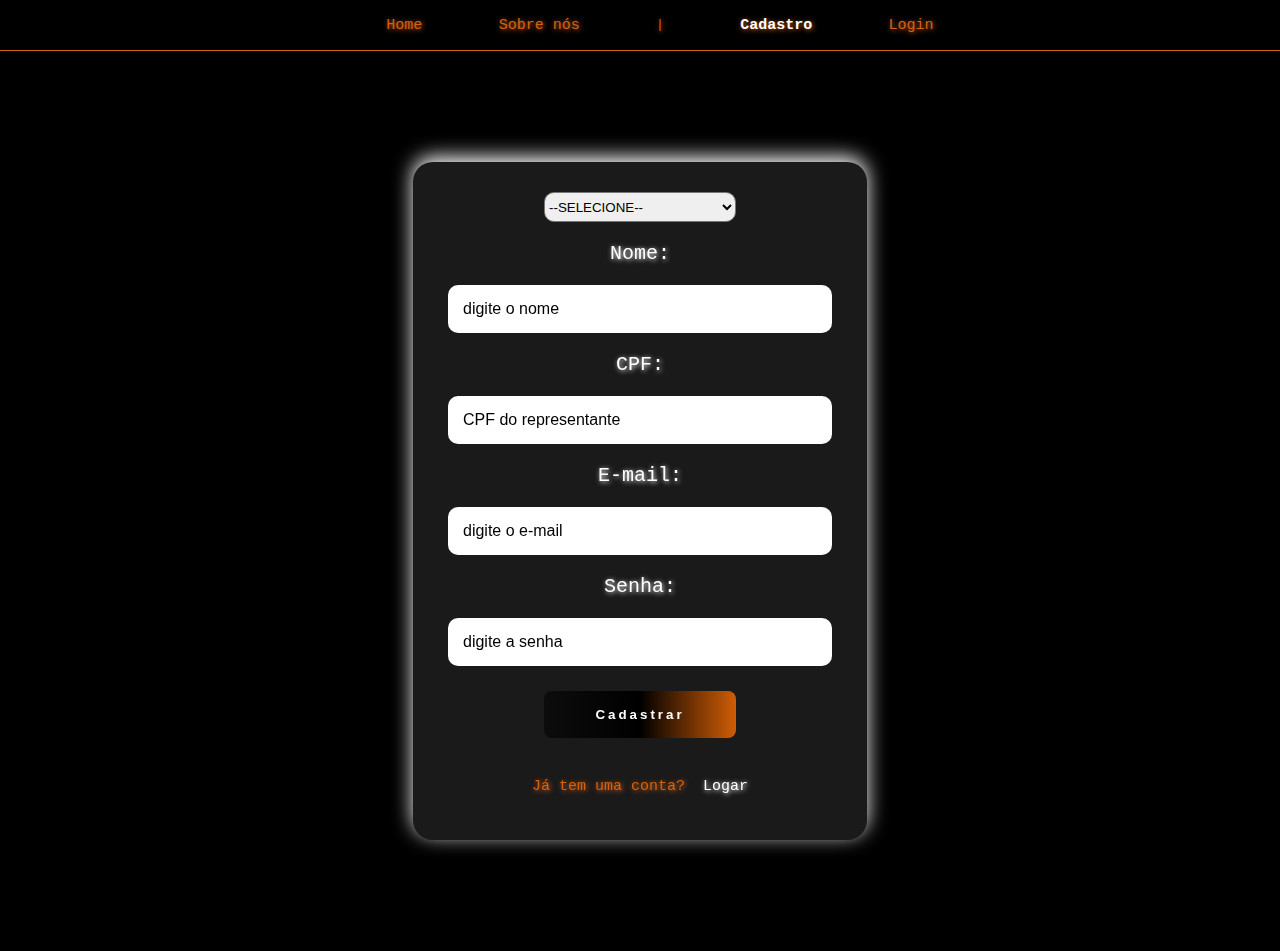
==== site-vivi/public/cadastro.html @ 0fb1c5fd "subindo alterações" ====
<!DOCTYPE html>
<html lang="en">
<head>
    <meta charset="UTF-8">
    <meta http-equiv="X-UA-Compatible" content="IE=edge">
    <meta name="viewport" content="width=device-width, initial-scale=1.0">
    <title>MotorCode</title>
    <link rel="stylesheet" href="../css/style.css">
    <link rel="stylesheet" href="../css/cadastro.css">

</head>
<body>
    <div class="header">
        <div class="container">
            <ul>
                <li> <a href="index.html"> Home</a></li>
                <li> <a href="sobre nós.html"> Sobre nós</a></li>
                |
                <li> <a class="agora" href="#"> Cadastro</a></li>
                <li> <a href="login.html"> Login</a></li>
            </ul>
        </div>
    </div>

<div class="background">
    <div class="card" >
        <div class="conteudo" >
            <select name="" id="">
                <option value="">--SELECIONE--</option>
                <option value="">Usuário</option>
                <option value="">MotoClube</option>
            </select>
            <p>Nome:</p> 
            <input type="text" placeholder="digite o nome" >
            <p>CPF:</p>
            <input type="text" placeholder="CPF do representante" >
            <p>E-mail:</p>
            <input type="text" placeholder="digite o e-mail" >
            <p>Senha:</p>
            <input type="text" placeholder="digite a senha" >
            <button onclick="cadastro()" >Cadastrar</button>
            <p class="cor">Já tem uma conta? &nbsp;<a href="login.html">Logar</a></p>
        </div>
    </div>
</div>    
</body>
</html>
---- site-vivi/css/style.css ----
body{
    margin: 0;
    font-family: monospace;
    color: white;
    background-color: black;
    
}

.agora{

    font-weight: 900;
    color: white;

}

/* 
header */
.container ul {
    /* color: rgb(122, 2, 2); */
    display: flex;
    width: 700px;
    justify-content: space-evenly;
    list-style:none;
    text-shadow: 3px 3px 5px #d76112;
}

.header img{
    width: auto;
    height: 60px;
    margin-left: 150px;
}

ul a{
    color: #d76112;
}

.header .container{
    justify-content: space-around;
    align-items: center;
}

.container{
    height: 50px;
    color: #d76112;
    display: flex;
    justify-content: space-between;
}

.header{
    border-bottom: 2px solid #d76112;
}

/* imagem tela1 */
.banner{
    display: flex;
    background-image: url("imagens/fogareu.jpg");
    background-size: cover;
    height: 500px; 
    padding-bottom: 0%;
    width: 100%;
    
} 

.banner p{
    display: flex;
    align-items: center;
    margin-left: 35%;
    margin-top: 0;
    font-size: 100px;
    color: #070707;
    text-shadow: 5px 5px 10px rgb(239, 142, 7);
}

.container-texto-fogo{
    /* display: flex;
    justify-content: space-between;
    align-items: center; */
    height: 500px;
    border-bottom: 2px solid #d76112;
    
}

/* #main{
    padding-bottom: 50px;
    display: flex;
    justify-content: space-between;
    align-items: center;
    height: 600px;
    border-bottom: 2px solid #d76112;
} */

/* 
#main .splide__slide img {
    width: 100%;
    height: 100%;
  }
  .text-block-1,
  .text-block-2,
  .text-block-3,
  .text-block-4,
  .text-block-5 {
    position: absolute;
    padding-left: 20px;
    padding-right: 20px;
    background-color: rgba(0, 0, 0, 0.9);
    color: white;
    border: 2px solid rgba(255, 100, 0, 0.9);
    text-align: start;
  }
  .text-block-1 {
    bottom: 13%;
    right: 5%;
    font-size: 1.5em;
  }
  
  .text-block-1 a {
    text-decoration: none;
    color: #ffffff;
    transition: color 0.25s, text-decoration 0.25s;
  }
  .text-block-1 a:hover {
    color: rgba(255, 100, 0);
    text-decoration: none;
  }
  .text-block-2 {
    top: 13%;
    left: 5%;
    font-size: 1.2em;
  }
  .text-block-3 {
    bottom: 15%;
    left: 10%;
    font-size: 1.2em;
  }
  .text-block-4 {
    top: 20%;
    right: 10%;
    font-size: 1.2em;
  }
  .text-block-5 {
    bottom: 10%;
    right: 10%;
    padding: 0px 15px;
    font-size: 1.2em;
    text-align: end;
  }
  .text-block-5 q {
    font-style: italic;
  }
  .text-block-5 span {
    font-size: 0.7em;
  } */

 /* Divisor tela 1 e 2 */

/* quadradinho dos filiados */

    .txt label{
        font-size: 25px;
        font-weight: 500;
        display: flex;
        justify-content: center;
        align-items: center;
        height: 10vh;
        width: 18vw;
        position: absolute;
        margin-left: 41%;
        margin-top: -115px;
        background-color: #08090a;
        border: 10vh;
        border-color: #222;
        box-shadow: 0px 10px 10px var(--black1) ;
        color:#d79212;
        text-shadow: 2px 2px 4px #d79212;
        border-radius: 10px;
    }

/* imagem da segunda tela */
.tela2{
    padding-top: 0%;
    margin-top: -110px;
    height: 900px;
    width: 1515px;
    background-image: url("../imagens/tanque.jpg");
    background-size: cover;
    
}

/* desfocado da segunda tela */
.tela2 .texto{
    /* background: rgba(255, 255, 255, 0.1);
    backdrop-filter: blur( 2px );
    -webkit-backdrop-filter: blur( 2px ); */
    height: 700px;
} 

.texto .desfocado{
    background: rgba(18, 18, 18, 0.719);
    backdrop-filter: blur( 2px );
    -webkit-backdrop-filter: blur( 2px );
    height: 690px;
    width: 717px;
    margin: 30%;
    margin-left: 390px ;
    margin-top: 120px;
    border-radius: 20px;
    display: flex;
    justify-content: center;
    align-items: center;
    border-top: 5px solid rgb(221, 71, 7);
    border-bottom: 5px solid rgb(221, 71, 7) ;
}

 .desfocado span{
    font-size: 70px;
    font-weight: 800;
    color: rgb(251, 249, 249);
    margin-left: 62px;
    text-shadow: 10px 10px 15px #070707;
} 

.desfocado p{
    display: flex;
    justify-content: center;
    flex-direction: column;
    font-size: 60px;
    margin-left: 62px;
    color: rgb(249, 246, 246) ;
    font-weight: 800;
    text-shadow: 10px 10px 15px #070707;
    /* padding-right: 30px;
    margin-right: 30px; */
}
/* .desfocado ul span img p{
    width: 5px;
    height: 5px;
} */
img{
    height: 60px;
    width: 60px;
    position: absolute;
    display: flex;
    margin: auto;
}


.homeContainer {
    display: flex;
    flex-direction: column;
    border-bottom: 2px solid #d76112;
}

/* frase em baixo do embaçado */
p{
    font-size: 20px;
    display: flex;
    justify-content: center;
    text-shadow: 1px 1px 5px white;
}
p a{
    font-size: 20px;
    color: #070707;
    text-shadow: 5px 5px 10px #070707;
}
---- site-vivi/css/cadastro.css ----
body{
    margin: 0;
    padding: 0;
    font-family: monospace;
    color: white;
    background-color: black;
}

.header{
    border-bottom:1px solid #d76112;
}
.container ul{
    text-decoration: none;
    display: flex;
    width: 700px;
    justify-content: space-evenly;
    list-style:none;
    text-shadow: 1px 1px 5px #d76112;
}
.header .container{
    justify-content: space-around;
    align-items: center;
}
ul a{
    color: #ffffff;
    text-decoration: none;
    font-size: 15px;
    color: #d76112;
    width: 700px;
}

/* .motinha{
    display: flex;
} */

/* .background{
    background-image: url("../imagens/oie_50256ARCANd76.gif");
    background-size: cover;
} */

.card{
    width: 50vw;
    height: 100vh;
    margin-left: 25%;
    display: flex;
    justify-content: center;
    align-items: center;
    
}

.conteudo{
    width: 60%;
    display: flex;
    justify-content: center;
    align-items: center;
    flex-direction: column;
    padding: 30px 35px;
    border-radius: 20px;
    box-shadow: 0px -5px 20px white;
    background: rgba(255, 255, 255, 0.1);
    backdrop-filter: blur( 4px );
    -webkit-backdrop-filter: blur( 4px );
    
}
/* .conteudo p{
    font-size: 20px;
} */

.cor {
    font-size: 15px;
    color: #d76112;
    text-shadow: #d76112 1px 1px 5px;
}

.cor a{
    text-decoration: none;
    font-size: 15px;
    color: #ffffff;
    text-shadow: #ffffff 1px 1px 5px;
}

input{
    
    width: 100%;
    border: none;
    border-radius: 10px;
    padding: 15px;
    background: white;
    color: black;
    font-size: 12pt;  
    outline: none;
    box-sizing: border-box;
}
input::placeholder{
    color: var(--black1);
}

button{
    width: 50%;
    padding: 16px 0px;
    margin: 25px;
    border: none;
    border-radius: 8px;
    font-weight: 800;
    letter-spacing: 3px;/* letter-spacing do texto é usada para controlar o espaço em branco entre as letras. */
    color: var(--white);
    background-color: black;
    cursor: pointer;
    background-color: black;
    background-image: linear-gradient( to right, rgb(12, 12, 12), transparent, rgb(208, 93, 5) ); 
}

select{
    width: 50%;
    height: 30px;
    border-radius: 10px;
}

/* .card-laranja {
    display: flex;
    justify-content: center;
    align-items: center;
    background-color: #d76112;
    width: 40%;
    height: 100vh;
    float: left;
    color: #ffffff;
    box-shadow: 0 1px 5px #000000;
}

.card-txt-cadastro{
    display: flex;
    align-items: center;
    flex-direction: column;
    width: 35vw;
    height: 80vh;
}

.btn-cad-moto{
    border-radius: 7px;
    text-transform: uppercase;
    color: #000000;
    font-size: 0.85em;
    margin-top: 5vh;
    padding: 10px 50px;
    cursor: pointer;
}

.btn-cad-usuario{
    color: #000000;
    border-radius: 7px;
    margin: 10px;
    padding: 10px;
    transition: 0.5s;
    cursor: pointer;
}

.fundo{
    float: left;
    display: flex;
    justify-content: center;
    flex-direction: column;
    align-items: center;
} */
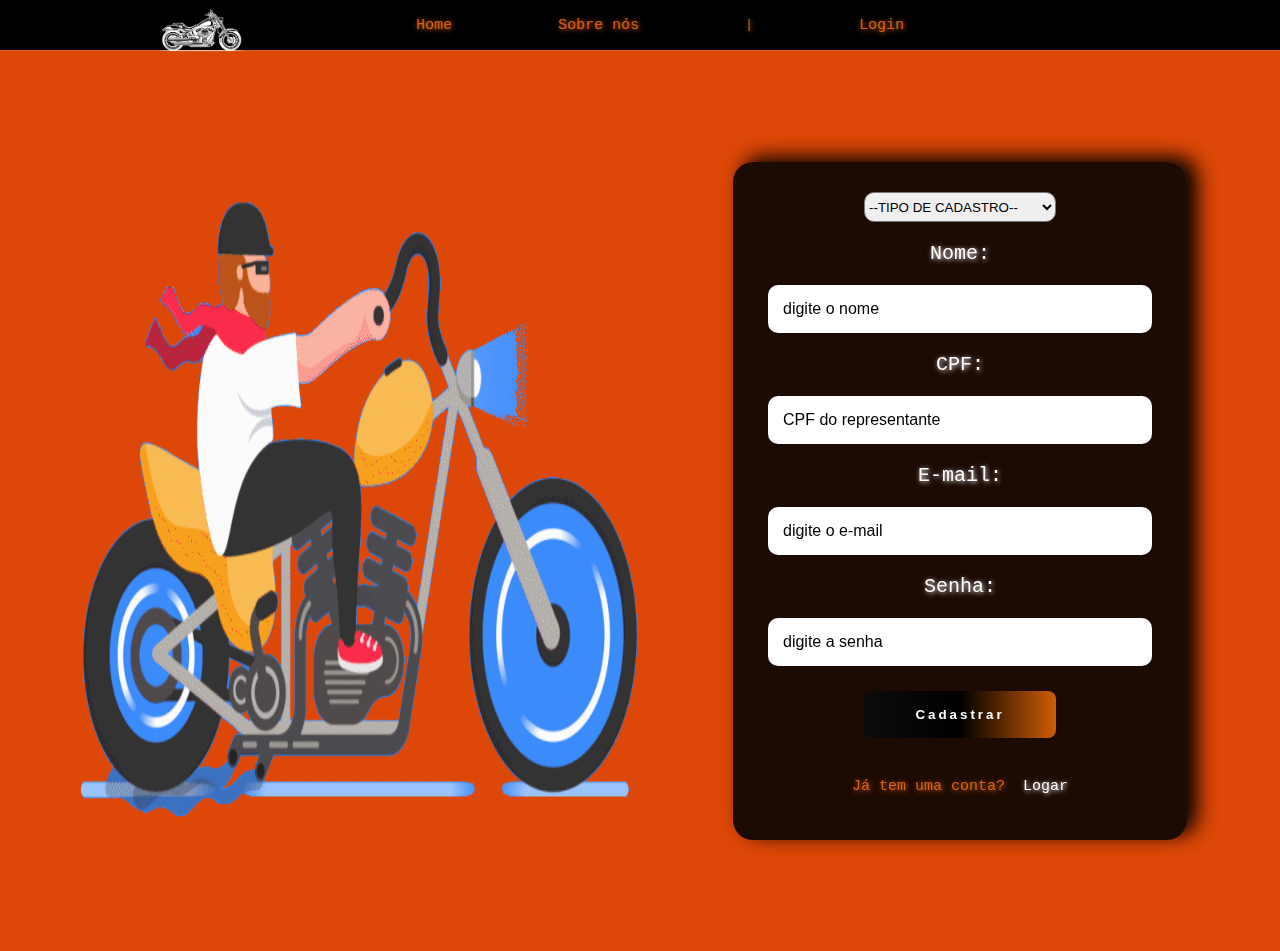
==== commit e836c50a: "subindo alterações na dash" ====
--- a/site-vivi/public/cadastro.html
+++ b/site-vivi/public/cadastro.html
@@ -11,24 +11,29 @@
 </head>
 <body>
     <div class="header">
+        <img src="../imagens/moto-logo.png" alt="">
         <div class="container">
             <ul>
                 <li> <a href="index.html"> Home</a></li>
                 <li> <a href="sobre nós.html"> Sobre nós</a></li>
                 |
-                <li> <a class="agora" href="#"> Cadastro</a></li>
+                <!-- <li> <a class="agora" href="#"> Cadastro</a></li> -->
                 <li> <a href="login.html"> Login</a></li>
             </ul>
         </div>
     </div>
 
+
+    <div class="motinha">
+        <img src="../imagens/oie_50256ARCANd76.gif" style="width: 50vw; height: 100vh;" alt="">
+        </div>
 <div class="background">
     <div class="card" >
         <div class="conteudo" >
             <select name="" id="">
-                <option value="">--SELECIONE--</option>
-                <option value="">Usuário</option>
-                <option value="">MotoClube</option>
+                <option value="">--TIPO DE CADASTRO--</option>
+                <option value="Usuário">Usuário</option>
+                <option value="Moto Clube">Moto Clube</option>
             </select>
             <p>Nome:</p> 
             <input type="text" placeholder="digite o nome" >
@@ -37,7 +42,7 @@
             <p>E-mail:</p>
             <input type="text" placeholder="digite o e-mail" >
             <p>Senha:</p>
-            <input type="text" placeholder="digite a senha" >
+            <input type="password" placeholder="digite a senha" >
             <button onclick="cadastro()" >Cadastrar</button>
             <p class="cor">Já tem uma conta? &nbsp;<a href="login.html">Logar</a></p>
         </div>
--- a/site-vivi/css/style.css
+++ b/site-vivi/css/style.css
@@ -79,6 +79,11 @@
     border-bottom: 2px solid #d76112;
     
 }
+
+#main .splide__slide img {
+    width: 1550px;
+    height: 100%;
+  }
 
 /* #main{
     padding-bottom: 50px;
--- a/site-vivi/css/cadastro.css
+++ b/site-vivi/css/cadastro.css
@@ -1,9 +1,13 @@
+/* fundo da tela de cadastro e login  */
 body{
     margin: 0;
     padding: 0;
     font-family: monospace;
     color: white;
     background-color: black;
+}
+.background{
+    background-color: rgb(221, 71, 7);
 }
 
 .header{
@@ -38,10 +42,17 @@
     background-size: cover;
 } */
 
+.motinha{
+    display: flex;
+    justify-content: center;
+    flex-direction: row;
+    margin-left: -45%;
+}
+
 .card{
     width: 50vw;
     height: 100vh;
-    margin-left: 25%;
+    margin-left: 50%;
     display: flex;
     justify-content: center;
     align-items: center;
@@ -56,8 +67,8 @@
     flex-direction: column;
     padding: 30px 35px;
     border-radius: 20px;
-    box-shadow: 0px -5px 20px white;
-    background: rgba(255, 255, 255, 0.1);
+    box-shadow: 10px -5px 20px rgb(0, 0, 0);
+    background: rgba(3, 3, 3, 0.889);
     backdrop-filter: blur( 4px );
     -webkit-backdrop-filter: blur( 4px );
     
